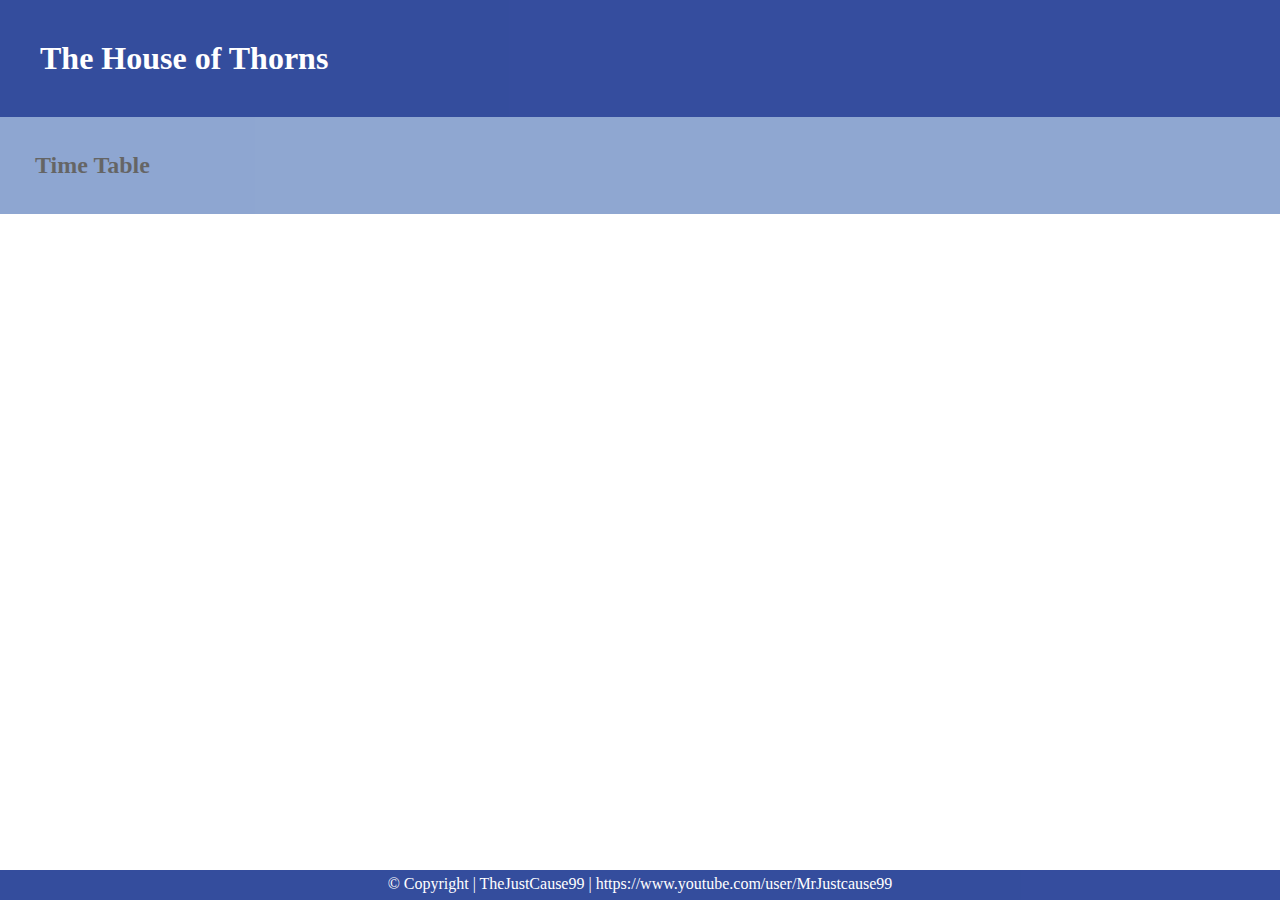
==== index.html @ 6b0b1a49 "Update index.html" ====
<!DOCTYPE html>
<html>
<head>
<link rel="stylesheet" type="text/css" href="style.css">
<!-- CSS IS NOW IN THE STYLE.CSS FILE, BECAUSE NO ONE LIKES INLINE CSS IT SHOULD BE A CRIME or something -->
</head>
<body>


<div id="header" data-role="header" data-position="fixed">
  <h1>The House of Thorns</h1>
</div>

<div id="header2">
  <h2>Time Table</h2>
</div>

<div id="footer" data-role="footer" data-position="fixed">
&copy; Copyright | TheJustCause99 | https://www.youtube.com/user/MrJustcause99
</div>

</body>
</html>
---- style.css ----
* { 
    margin:0px;
    padding:0px;
}
body {
    background:url('http://lorempixel.com/1280/1080/technics/4/') no-repeat center center fixed;
	background-size:cover;
    
}
#header {
    background-color:#1F3A93;
    color:white;
    padding:40px;
	opacity:0.9;
}
#header2 {
    background-color:#446CB3;
	padding:35px;
	opacity:0.6;
}
#nav {
    line-height:30px;
    background-color:#eeeeee;
    height:300px;
    width:100px;
    float:left;
    padding:50px;	      
}
#section {
    width:350px;
    float:left;
    padding:10px;	 	 
}
#footer {
    background-color:#1F3A93;
    color:white;
    clear:both;
    text-align:center;
    padding:5px;
    opacity:0.9;
    position:fixed;
    height:20px;
    bottom:0px;
    left:0px;
    right:0px;
    margin-bottom:0px;	
}
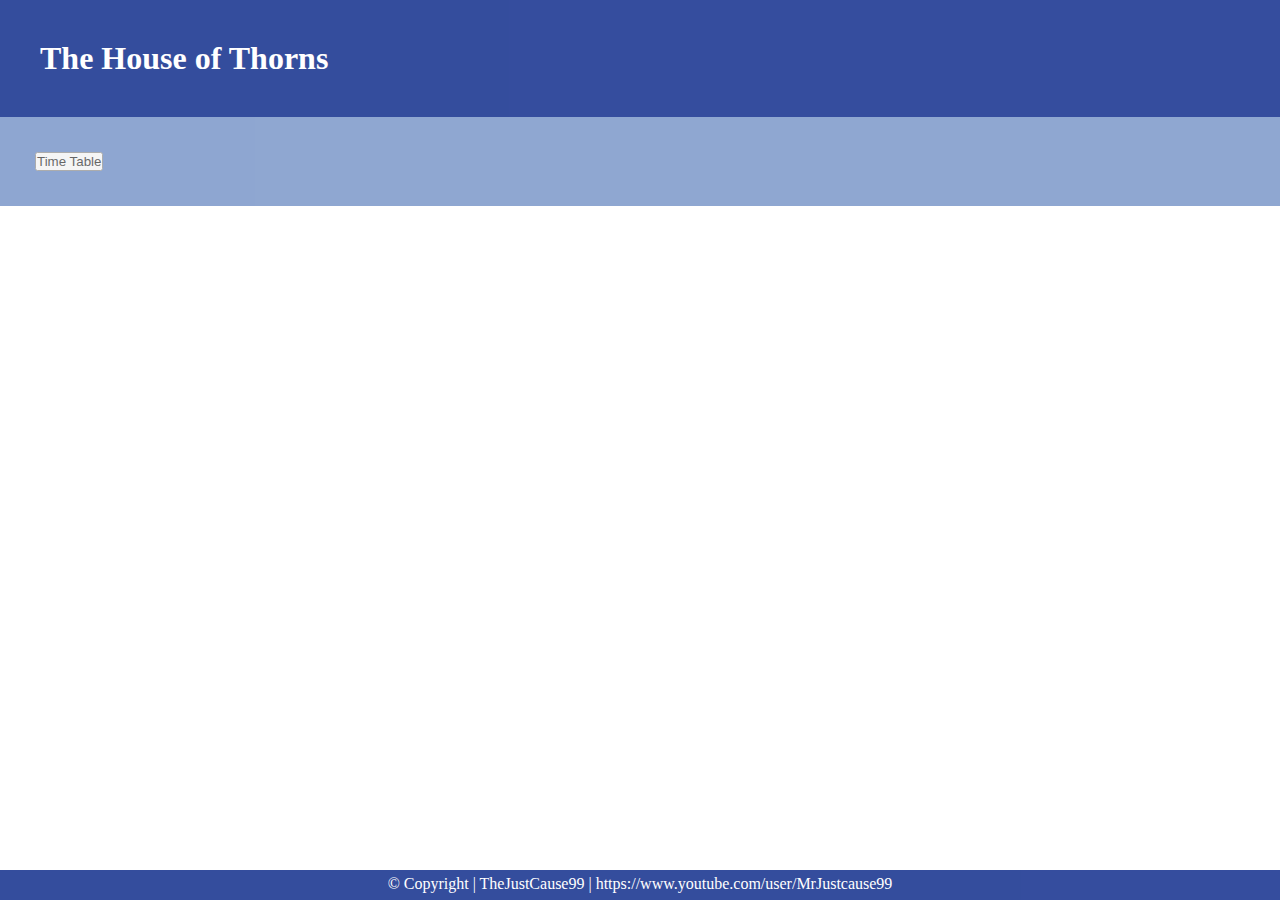
==== commit 91c5b927: "Update index.html" ====
--- a/index.html
+++ b/index.html
@@ -12,7 +12,7 @@
 </div>
 
 <div id="header2">
-  <h2>Time Table</h2>
+  <button type="button" class="btn btn-default">Time Table</button>
 </div>
 
 <div id="footer" data-role="footer" data-position="fixed">
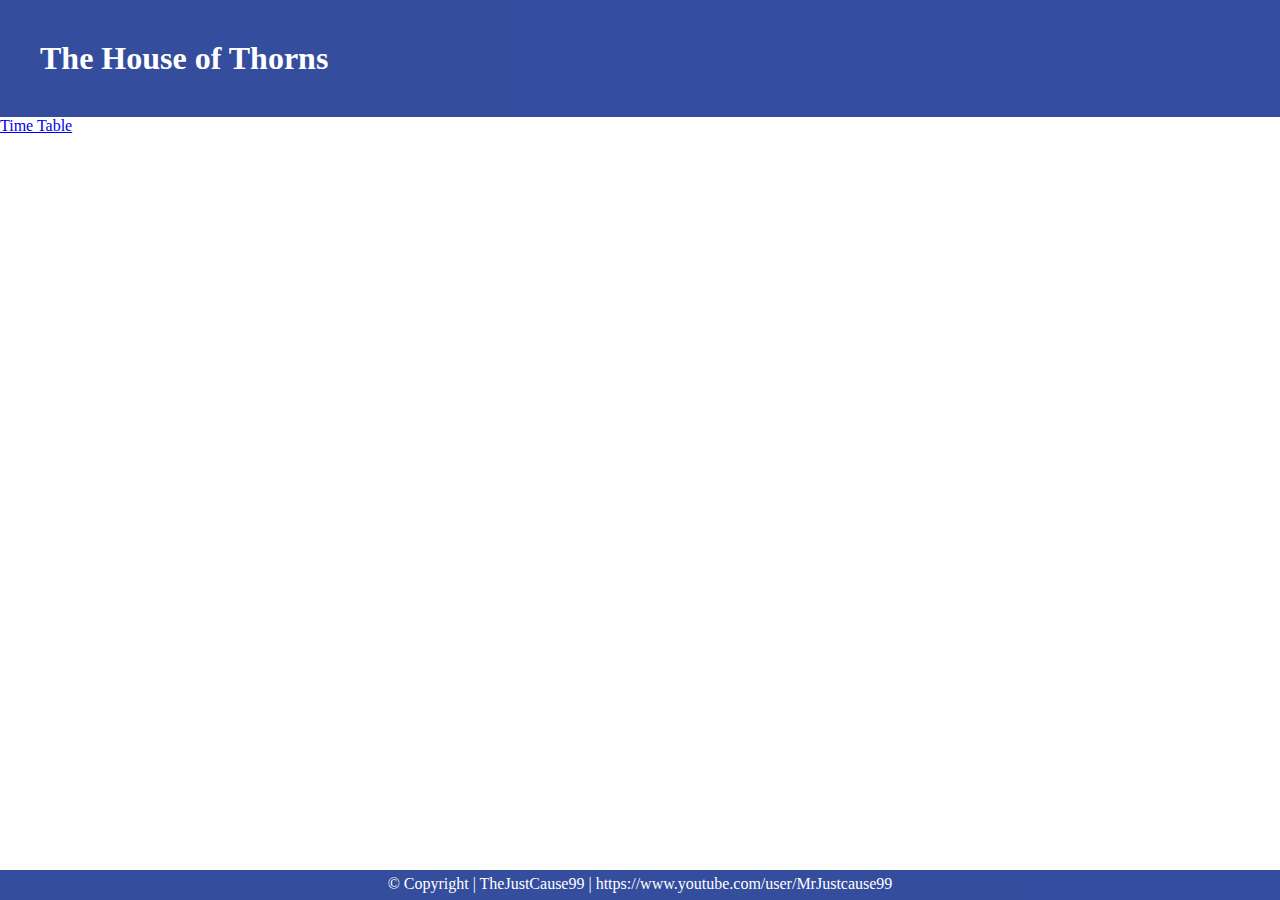
==== commit 313fea35: "Update index.html" ====
--- a/index.html
+++ b/index.html
@@ -11,9 +11,7 @@
   <h1>The House of Thorns</h1>
 </div>
 
-<div id="header2">
-  <button type="button" class="btn btn-default">Time Table</button>
-</div>
+<a href="/TimeTable.html" class="button">Time Table</a>
 
 <div id="footer" data-role="footer" data-position="fixed">
 &copy; Copyright | TheJustCause99 | https://www.youtube.com/user/MrJustcause99
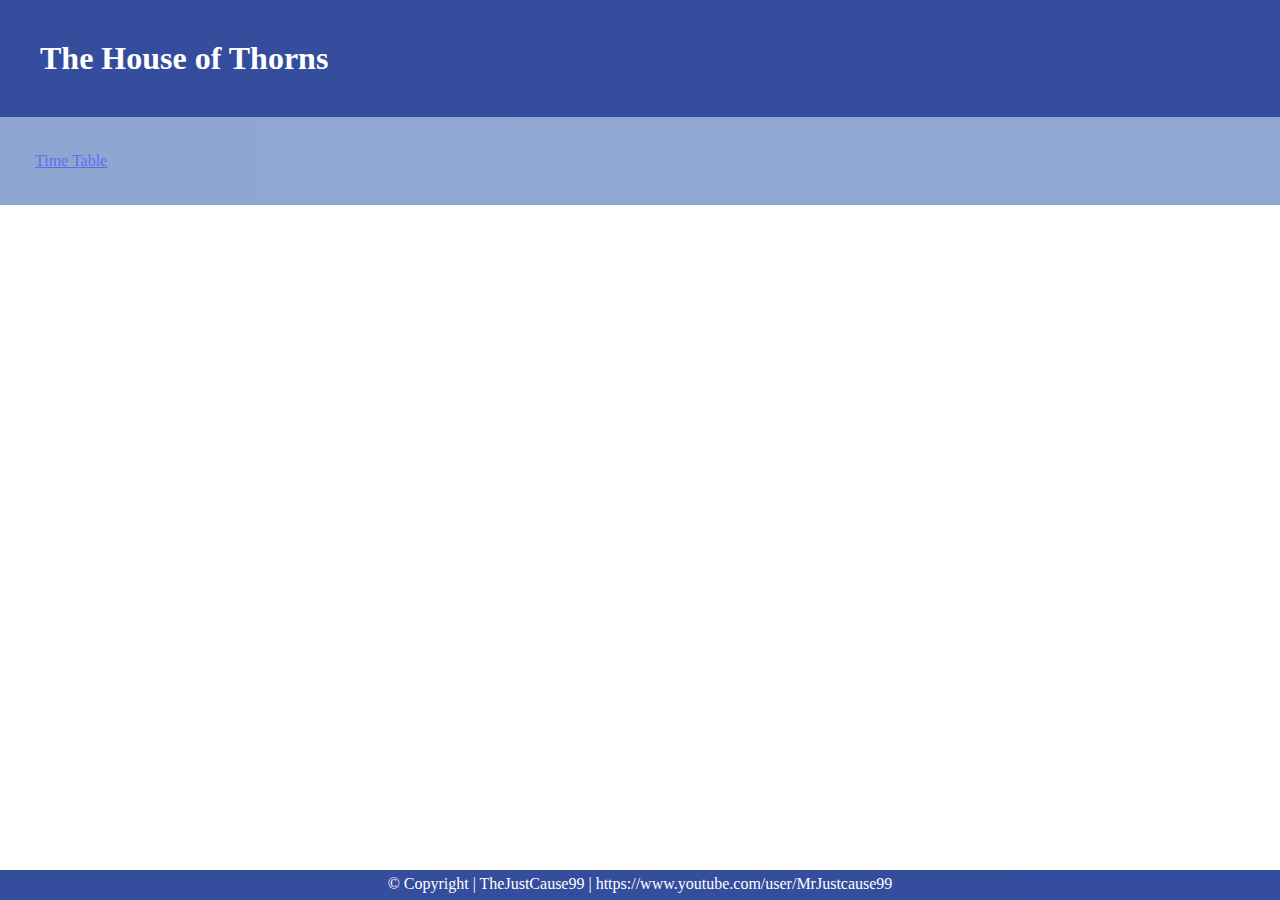
==== commit 3a7d26f9: "Update index.html" ====
--- a/index.html
+++ b/index.html
@@ -11,7 +11,10 @@
   <h1>The House of Thorns</h1>
 </div>
 
-<a href="/TimeTable.html" class="button">Time Table</a>
+<div id="header2">
+  <a href="/TimeTable.html" class="button">Time Table</a>
+</div>
+
 
 <div id="footer" data-role="footer" data-position="fixed">
 &copy; Copyright | TheJustCause99 | https://www.youtube.com/user/MrJustcause99
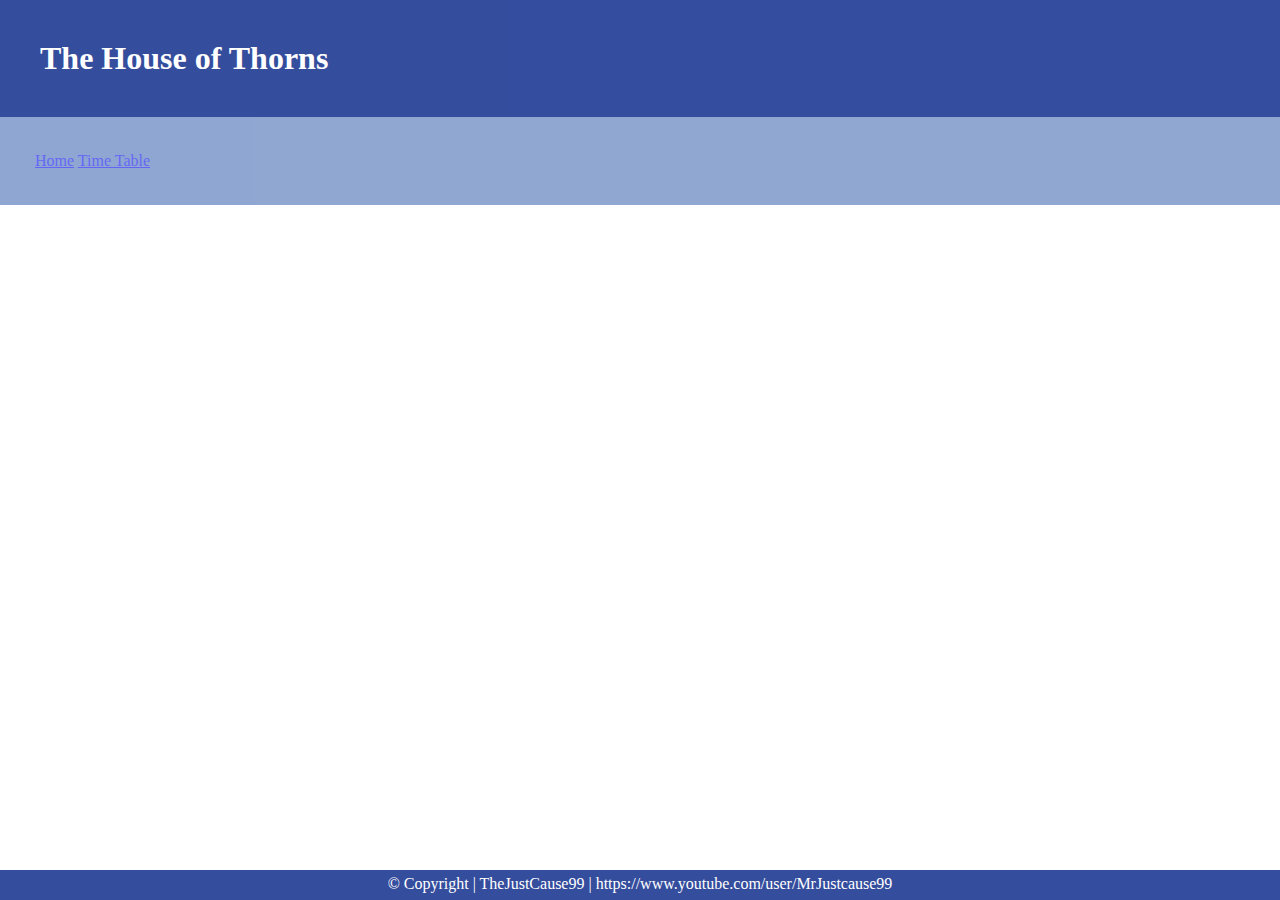
==== commit d9edad5c: "Update index.html" ====
--- a/index.html
+++ b/index.html
@@ -1,24 +1,25 @@
 <!DOCTYPE html>
-<html>
-<head>
-<link rel="stylesheet" type="text/css" href="style.css">
+  <html>
+    <head>
+      <link rel="stylesheet" type="text/css" href="style.css">
 <!-- CSS IS NOW IN THE STYLE.CSS FILE, BECAUSE NO ONE LIKES INLINE CSS IT SHOULD BE A CRIME or something -->
-</head>
-<body>
+    </head>
+    <body>
 
 
-<div id="header" data-role="header" data-position="fixed">
-  <h1>The House of Thorns</h1>
-</div>
+      <div id="header" data-role="header" data-position="fixed">
+        <h1>The House of Thorns</h1>
+      </div>
 
-<div id="header2">
-  <a href="/TimeTable.html" class="button">Time Table</a>
-</div>
+      <div id="header2">
+        <a href="/index.html" class="btn btn-default">Home</a>
+        <a href="/TimeTable.html" class="btn btn-default">Time Table</a>
+      </div>
 
 
-<div id="footer" data-role="footer" data-position="fixed">
-&copy; Copyright | TheJustCause99 | https://www.youtube.com/user/MrJustcause99
-</div>
+      <div id="footer" data-role="footer" data-position="fixed">
+       &copy; Copyright | TheJustCause99 | https://www.youtube.com/user/MrJustcause99
+      </div>
 
-</body>
-</html>
+    </body>
+  </html>
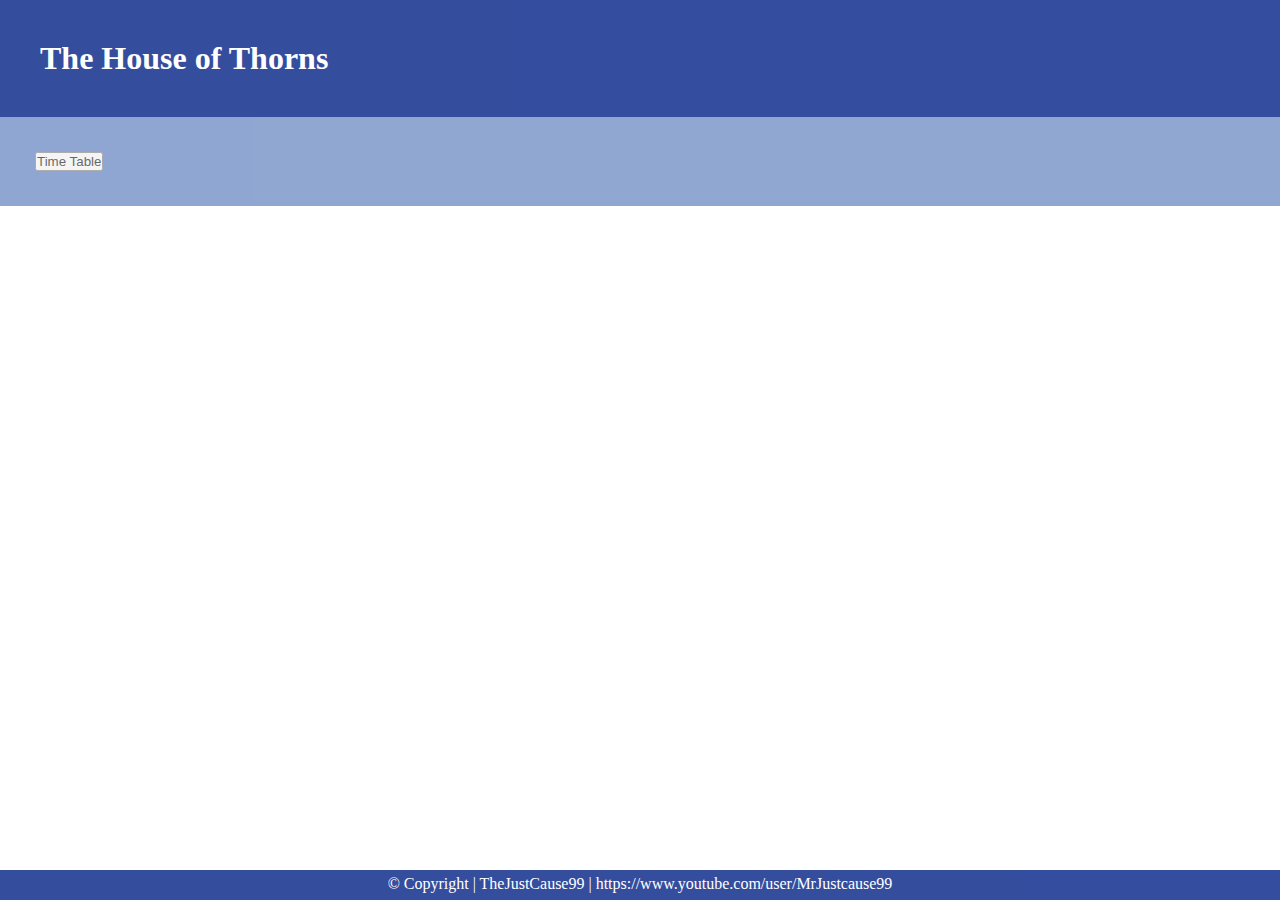
==== commit 9b0bde6e: "Update index.html" ====
--- a/index.html
+++ b/index.html
@@ -12,8 +12,9 @@
       </div>
 
       <div id="header2">
-        <a href="/index.html" class="btn btn-default">Home</a>
-        <a href="/TimeTable.html" class="btn btn-default">Time Table</a>
+        <form action="/TimeTable.html">
+          <input type="submit" value="Time Table" />
+        </form>
       </div>
 
 
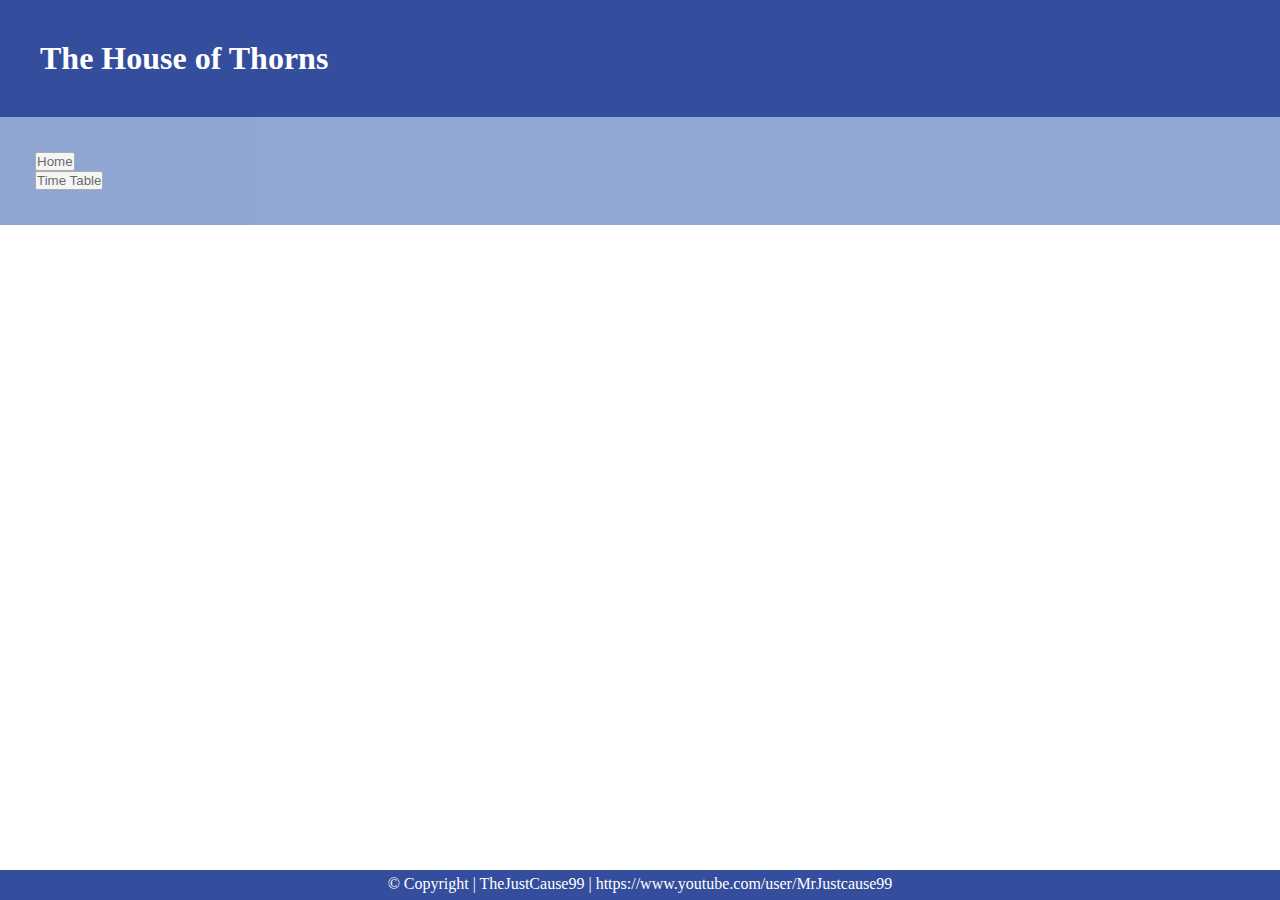
==== commit 394baf34: "Update index.html" ====
--- a/index.html
+++ b/index.html
@@ -12,6 +12,10 @@
       </div>
 
       <div id="header2">
+        <form action="/index.html">
+          <input type="submit" value="Home" />
+        </form>
+        
         <form action="/TimeTable.html">
           <input type="submit" value="Time Table" />
         </form>
